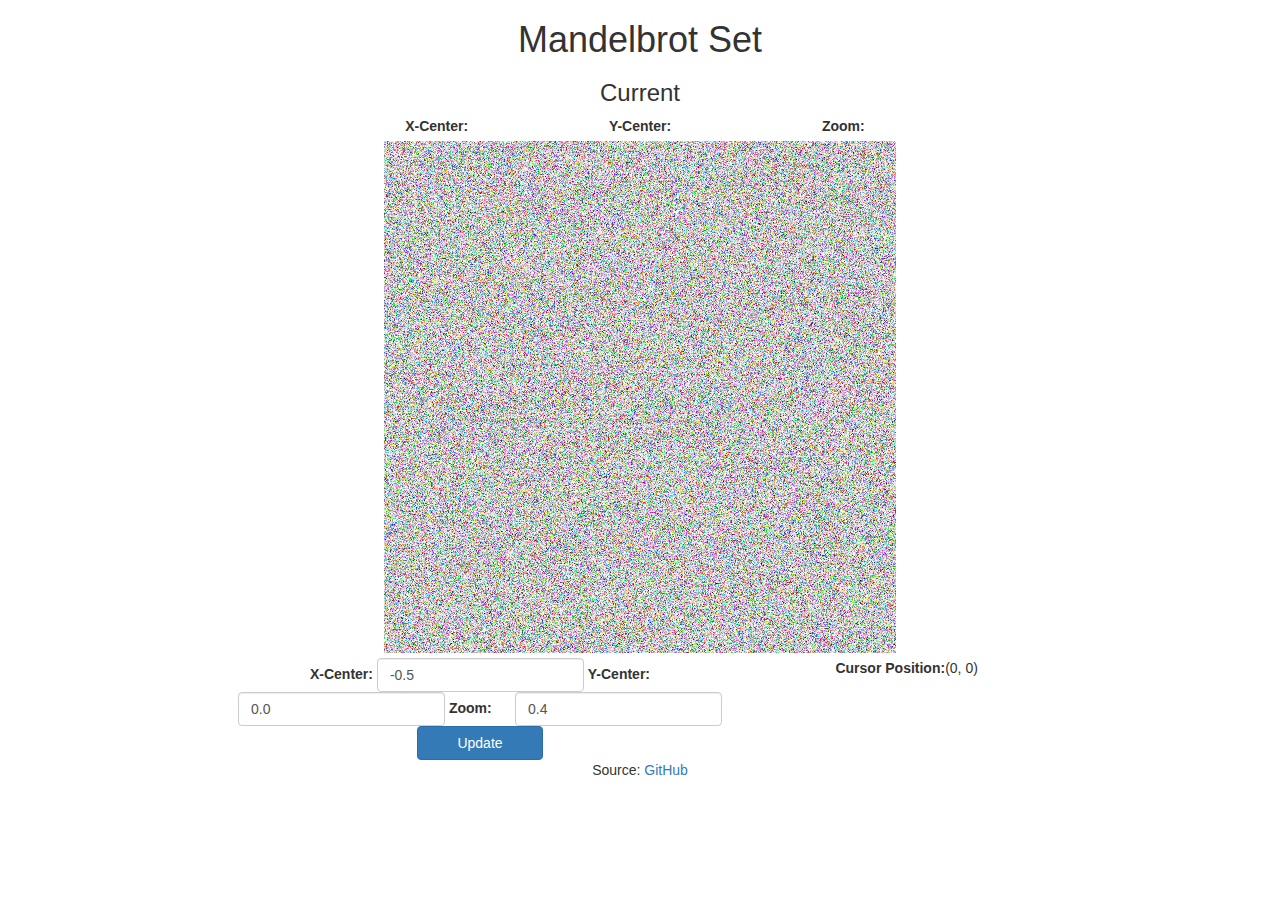
==== public/version2/index.html @ d944603c "start of version 2, rendering options" ====
<!DOCTYPE html>
<html lang='en'>

<head>
	<meta charset="utf-8">
	<!--<meta name='viewport' content='width=device-width, initial-scale=1, user-scalable=no' />-->
	<title>Mandelbrot</title>
	
	<link rel="stylesheet" type="text/css" href="css/bootstrap.min.css">
	
	<link rel="stylesheet" type="text/css" href="css/style.css">
	<script src="scripts/mandelbrot.js"></script>
</head>

<body>
	<h1>Mandelbrot Set</h1>
	<h3>Current</h3>
	<div class="col-sm-6 col-md-offset-3"> 
		<div class="col-sm-4 "><label for="currentXCenter">X-Center: </label><span id="currentXCenter"></span></div>
		<div class="col-sm-4"><label for="currentYCenter">Y-Center: </label><span id="currentYCenter"></span></div>
		<div class="col-sm-4"><label for="currentZoom">Zoom: </label><span id="currentZoom"></span></div>
	</div>
	<canvas id="canvas" width="512" height="512"></canvas></br>
	<div class="col-sm-5 col-md-offset-2 form-inline ">
		<label for="xCenter">X-Center: </label> <input class="form-control" id="xCenter" type="text" value="-0.5">
		<label for="xCenter">Y-Center: </label> <input class="form-control" id="yCenter" type="text" value="0.0">
		<label for="zoom">Zoom: &nbsp&nbsp&nbsp&nbsp</label> <input class="form-control" id="zoom" type="text" value="0.4"></br>
		<button id="update" class="btn btn-primary">Update</button>
	</div>
	<div class="col-sm-3"> 
		<div class="col-sm-12 "><label for="position">Cursor Position: </label>(<span id="cursonPosX">0</span>, <span id="cursonPosY">0</span>)</div>
	</div>
    
    <p class="col-sm-12">Source: <a href="https://github.com/blomqcon/mandelbrot">GitHub</a></p>
</body>
</html>
---- public/version2/css/style.css ----
body {
	text-align: center;
}

.zoom-settings {
}
#update {
	width: 25%;
}
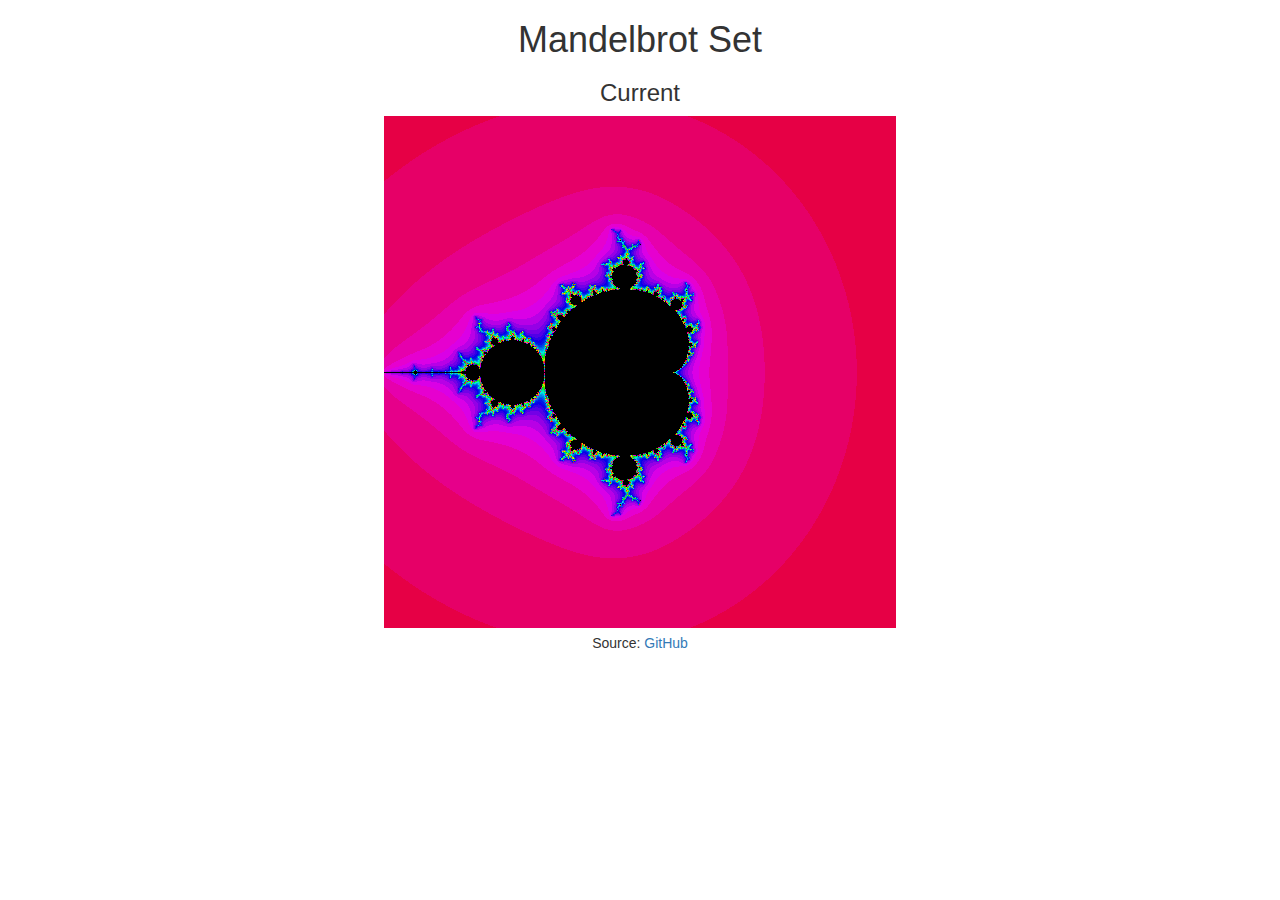
==== commit 4c9539f8: "structured version2, started simple renderer" ====
--- a/public/version2/index.html
+++ b/public/version2/index.html
@@ -9,27 +9,16 @@
 	<link rel="stylesheet" type="text/css" href="css/bootstrap.min.css">
 	
 	<link rel="stylesheet" type="text/css" href="css/style.css">
-	<script src="scripts/mandelbrot.js"></script>
+	<!--<script src="scripts/mandelbrot.js"></script>-->
+	<script src="scripts/support.js"></script>
+	<script src="scripts/mandelbrot-normal.js"></script>
+	<script src="scripts/main.js"></script>
 </head>
 
 <body>
 	<h1>Mandelbrot Set</h1>
 	<h3>Current</h3>
-	<div class="col-sm-6 col-md-offset-3"> 
-		<div class="col-sm-4 "><label for="currentXCenter">X-Center: </label><span id="currentXCenter"></span></div>
-		<div class="col-sm-4"><label for="currentYCenter">Y-Center: </label><span id="currentYCenter"></span></div>
-		<div class="col-sm-4"><label for="currentZoom">Zoom: </label><span id="currentZoom"></span></div>
-	</div>
 	<canvas id="canvas" width="512" height="512"></canvas></br>
-	<div class="col-sm-5 col-md-offset-2 form-inline ">
-		<label for="xCenter">X-Center: </label> <input class="form-control" id="xCenter" type="text" value="-0.5">
-		<label for="xCenter">Y-Center: </label> <input class="form-control" id="yCenter" type="text" value="0.0">
-		<label for="zoom">Zoom: &nbsp&nbsp&nbsp&nbsp</label> <input class="form-control" id="zoom" type="text" value="0.4"></br>
-		<button id="update" class="btn btn-primary">Update</button>
-	</div>
-	<div class="col-sm-3"> 
-		<div class="col-sm-12 "><label for="position">Cursor Position: </label>(<span id="cursonPosX">0</span>, <span id="cursonPosY">0</span>)</div>
-	</div>
     
     <p class="col-sm-12">Source: <a href="https://github.com/blomqcon/mandelbrot">GitHub</a></p>
 </body>
--- a/public/version2/css/style.css
+++ b/public/version2/css/style.css
@@ -1,9 +1,3 @@
 body {
 	text-align: center;
-}
-
-.zoom-settings {
-}
-#update {
-	width: 25%;
 }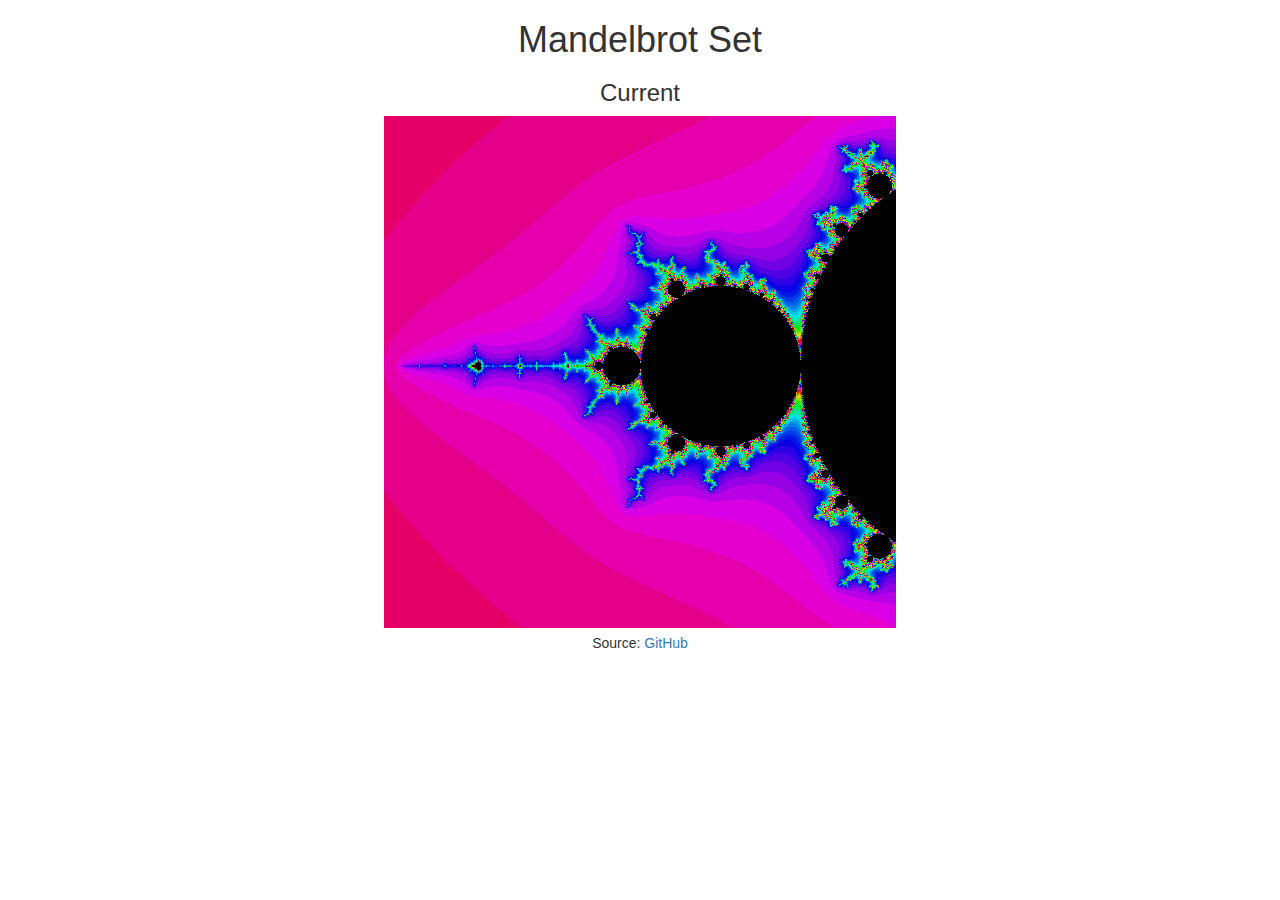
==== commit bffc3fcf: "started asmjs rendering option, need to validate asmjs function" ====
--- a/public/version2/index.html
+++ b/public/version2/index.html
@@ -12,6 +12,7 @@
 	<!--<script src="scripts/mandelbrot.js"></script>-->
 	<script src="scripts/support.js"></script>
 	<script src="scripts/mandelbrot-normal.js"></script>
+	<script src="scripts/mandelbrot-asm.js"></script>
 	<script src="scripts/main.js"></script>
 </head>
 
